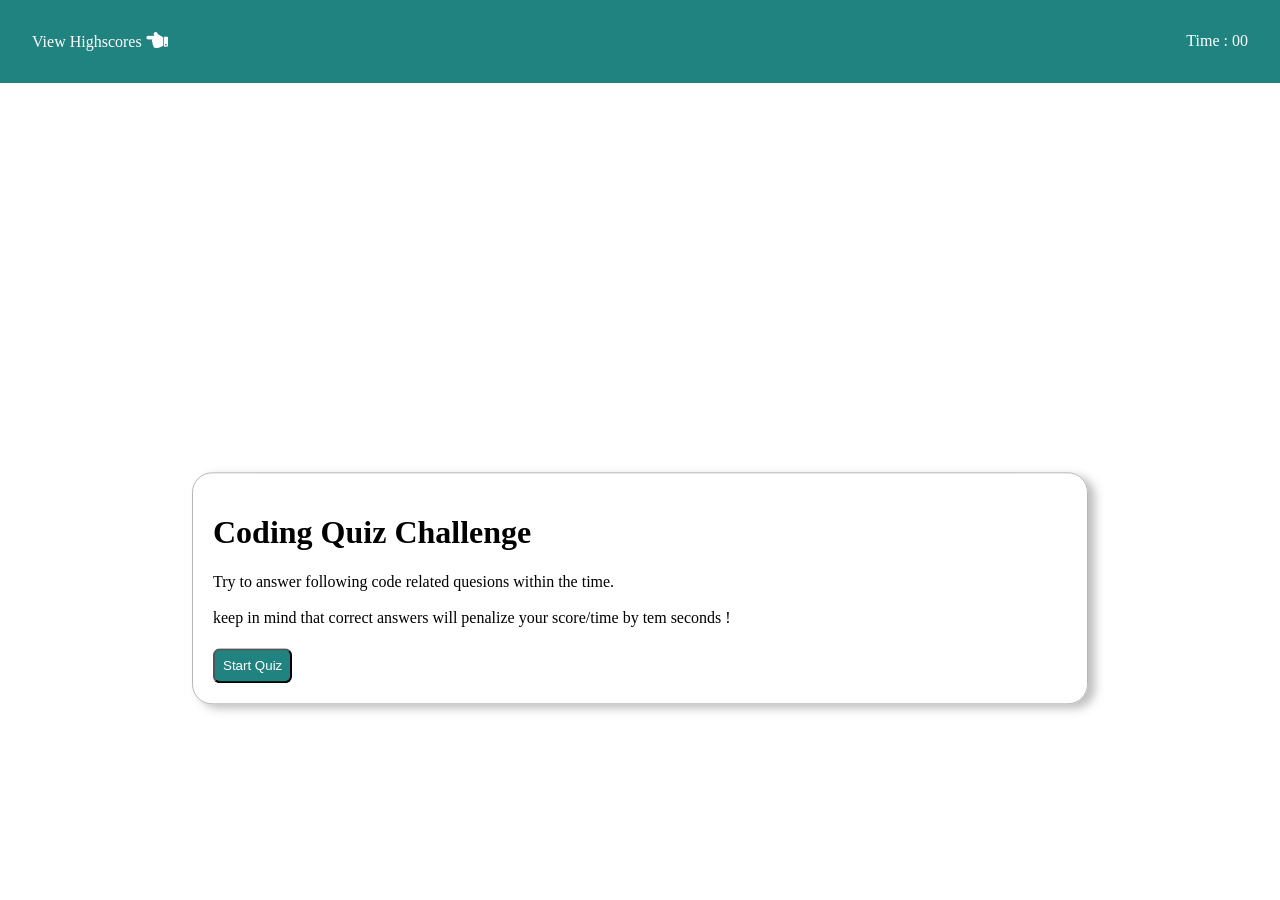
==== index.html @ dbeffa93 "Rename quiz.html to index.html" ====
<!DOCTYPE html>
<html lang="en">

<head>
    <meta charset="UTF-8">
    <meta http-equiv="X-UA-Compatible" content="IE=edge">
    <meta name="viewport" content="width=device-width, initial-scale=1.0">
    <!-- <link rel="stylesheet" href="quiz.css"> -->
    <link rel="stylesheet" href="https://cdnjs.cloudflare.com/ajax/libs/font-awesome/5.15.3/css/all.min.css">
    <title>RAHUL - Quiz Project</title>
    <style>
        *{
    box-sizing: border-box;
    padding: 0px;
    
}
body{
    background-color: #ffffff;
    margin: 0px;
}
header{
    /* border: 1px solid red; */
    background-color: #218380;
    padding: 30px;
    color: white;
}
main{
    /* border: 1px solid red;  */
    
}
table{
    width: 100%;
}
#timeposition{
    text-align: right;
    
}
.all_center{
    position: absolute;
    top: 70%;
    left: 50%;
    transform: translate(-50%, -68%); 
    border: 1.5px solid rgb(184, 181, 181);
    box-shadow: 7px 4px 10px rgba(180, 178, 178, 0.842);
    padding: 20px;
    border-radius: 20px;
    min-width: 250px;
}
.btn_style{
    background-color: #218380;
    color: white;
    border-radius: 7px;
    padding: 8px;
    margin-top: 5px;
    cursor: pointer;
}
.option{
    background-color: #808000;
    color: rgb(248, 245, 245);
    padding: 7px;
    border-radius: 5px;
    cursor: pointer;
}

#intro_qz{
    width: 70%;
    /* display: none; */
}
#score_temp{
    display: none;
}
#qus_temp{
    width: 70%;
    display: none;
}
#alldone{
    display: none;
}
#timer{
    color: red;
}
#leaderboard{
    cursor: pointer;
}


    </style>
</head>

<body>
    <header>
        <table>
            <tr>
                <td><a id=leaderboard>View Highscores <i class="fas   fa-hand-point-left fa-lg"></i>
                    </a></td>
                <td id="timeposition">Time : <span id="timer_con">00</span> </td>
            </tr>
        </table>
    </header>
    <main>

        <div id="intro_qz" class="all_center">
            <h1 id="intro_h1">Coding Quiz Challenge</h1>
            <p id="intro_p">Try to answer following code related quesions within the time.<br/><br/>keep in mind that correct answers will penalize your score/time by tem seconds !
            </p>
            <button id="startquiz" class="btn_style">Start Quiz</button>
        </div>

        <div class="all_center" id="score_temp">
            <h1>High Scores</h1>
            <p>1. <span id="name1_tem">Winner</span>  <span id="score1_tem">00</span> </p>
            <p>2. <span id="name2_tem">Winner</span>  <span id="score2_tem">00</span> </p>
            <p>3. <span id="name3_tem">Winner</span>  <span id="score3_tem">00</span> </p>
            <button class="btn_style" id="hs_back_btn">Go Back</button>
            <button class="btn_style" id="clear_highscore">Clear Highscores</button>
        </div>

        <div class="all_center" id="qus_temp">
            <h3 id="ques">Commonly used data types DO NOT include:</h3>
            <p class="option" id="opt1">1. strings</p>
            <p class="option" id="opt2">2. booleans</p>
            <p class="option" id="opt3">3. alerts</p>
            <p class="option" id="opt4">4. numbers</p>
            <button class="btn_style" id="prev">Previous</button>
            <button class="btn_style" id="next">next</button>
        </div>

        <div class=" all_center" id="alldone">
            <h1>All Done !</h1>
            <p>Your Final Score is <span id="score_tem">0</span> </p>
            <label for="">Enter Initials :</label>
            <input type="text" value="" placeholder="Name" id="name_tem">
            <button class="btn_style" id="alldone_sub_btn">Submit</button>
        </div>

    </main>

    <!-- <script src="quiz.js"></script> -->
    <script>
        const questions = [
    {
        questionText: "1. Commonly used data types DO NOT include:",
        options: ["1. strings", "2. booleans", "3. alerts", "4. numbers"],
        answer: "3. alerts",
    },
    {
        questionText: "2. Arrays in JavaScript can be used to store ______.",
        options: [
            "1. numbers and strings",
            "2. other arrays",
            "3. booleans",
            "4. all of the above",
        ],
        answer: "4. all of the above",
    },
    {
        questionText:
            "3. String values must be enclosed within _____ when being assigned to variables.",
        options: ["1. commas", "2. curly brackets", "3. quotes", "4. parentheses"],
        answer: "3. quotes",
    },
    {
        questionText:
            "4. A very useful tool used during development and debugging for printing content to the debugger is:",
        options: [
            "1. JavaScript",
            "2. terminal/bash",
            "3. for loops",
            "4. console.log",
        ],
        answer: "4. console.log",
    },
    {
        questionText:
            "5. Which of the following is a statement that can be used to terminate a loop, switch or label statement?",
        options: ["1. break", "2. stop", "3. halt", "4. exit"],
        answer: "1. break",
    },
];
let time = 60;
let score = 0;
let highscore1=0 ;
let highscore2=0 ;
let highscore3=0 ;
let name1="Winner1";
let name2="Winner2";
let name3="Winner3";
let ques_id = 0;
let pre_ans = [];
let pre_choice_ans = [];
let click = false;
let choose_flag = true;
let timer_flag=true;
let ques = document.getElementById('ques');
let opt1 = document.getElementById('opt1');
let opt2 = document.getElementById('opt2');
let opt3 = document.getElementById('opt3');
let opt4 = document.getElementById('opt4');
let next = document.getElementById('next');
let prev = document.getElementById('prev');
let timer_con = document.getElementById('timer_con');
let option = document.getElementsByClassName('option')
let startquiz = document.getElementById('startquiz');
let alldone_sub_btn = document.getElementById('alldone_sub_btn');

function timer() {
    timer_con.innerHTML = time;
    if (time > 0 && timer_flag){
        time -= 1;
        setTimeout(timer, 1000);
    }
        
}

let submit_flag = false;
next.addEventListener('click', function () {
    if(time>0){
    if (submit_flag) {
        score_tem.innerHTML = score;
        qus_temp.style.display = "none";
        alldone.style.display = "block";
        submit_flag = false;
        timer_flag=false;
    }
    if (ques_id < questions.length - 1) {
        ques_id++;
        for (let a = 0; a < option.length; a++) {
            option[a].style.background = "#218380";
        }
        if (!click) {
            pre_ans.push('#218380');
            pre_choice_ans.push(opt1);
        }
        click = false;
        if (ques_id == questions.length - 1) {
            next.innerHTML = "Submit";
            submit_flag = true;
        }
        ques.innerHTML = questions[ques_id]['questionText'];
        opt1.innerHTML = questions[ques_id]['options'][0];
        opt2.innerHTML = questions[ques_id]['options'][1];
        opt3.innerHTML = questions[ques_id]['options'][2];
        opt4.innerHTML = questions[ques_id]['options'][3];
        choose_flag = true;
    }
    }
    else{
        score_tem.innerHTML = score;
        qus_temp.style.display="none";
        alldone.style.display="block";
    }
});

prev.addEventListener('click', function () {
    next.innerHTML = "Next";
    if (ques_id > 0) {
        ques_id--;
        for (let a = 0; a < option.length; a++) {
            option[a].style.background = "#218380";
        }
        pre_choice_ans[ques_id].style.background = pre_ans[ques_id];
        ques.innerHTML = questions[ques_id]['questionText'];
        opt1.innerHTML = questions[ques_id]['options'][0];
        opt2.innerHTML = questions[ques_id]['options'][1];
        opt3.innerHTML = questions[ques_id]['options'][2];
        opt4.innerHTML = questions[ques_id]['options'][3];
    }

});

opt1.addEventListener('click', function () {
    if (choose_flag) {
        choose_flag = false;
        click = true;
        pre_choice_ans.push(opt1);
        if (opt1.innerHTML == questions[ques_id]['answer']) {
            opt1.style.background = "green";
            pre_ans.push('green');
            score++;
        }
        else {
            pre_ans.push('red');
            opt1.style.background = "red";
            for (a in option) {
                if (option[a].innerHTML == questions[ques_id]['answer']) {
                    option[a].style.background = "green";
                    break;
                }
            }
        }
    }
});

opt2.addEventListener('click', function () {
    if (choose_flag) {
        choose_flag = false;
        click = true;
        pre_choice_ans.push(opt2);
        if (opt2.innerHTML == questions[ques_id]['answer']) {
            opt2.style.background = "green";
            pre_ans.push('green');
            score++;
        }
        else {
            pre_ans.push('red');
            opt2.style.background = "red";
            for (a in option) {
                if (option[a].innerHTML == questions[ques_id]['answer']) {
                    option[a].style.background = "green";
                    break;
                }
            }
        }
    }
});

opt3.addEventListener('click', function () {
    if (choose_flag) {
        choose_flag = false;
        click = true;
        pre_choice_ans.push(opt3);
        if (opt3.innerHTML == questions[ques_id]['answer']) {
            opt3.style.background = "green";
            pre_ans.push('green');
            score++;
        }
        else {
            pre_ans.push('red');
            opt3.style.background = "red";
            for (a in option) {
                if (option[a].innerHTML == questions[ques_id]['answer']) {
                    option[a].style.background = "green";
                    break;
                }
            }
        }
    }
});

opt4.addEventListener('click', function () {
    if (choose_flag) {
        choose_flag = false;
        click = true;
        pre_choice_ans.push(opt4);
        if (opt4.innerHTML == questions[ques_id]['answer']) {
            opt4.style.background = "green";
            pre_ans.push('green');
            score++;
        }
        else {
            pre_ans.push('red');
            opt4.style.background = "red";
            for (a in option) {
                if (option[a].innerHTML == questions[ques_id]['answer']) {
                    option[a].style.background = "green";
                    break;
                }
            }
        }
    }
});

startquiz.addEventListener('click', function () {
    score = 0;
    ques_id = 0;
    pre_ans = [];
    pre_choice_ans = [];
    click = false;
    choose_flag = true;
    submit_flag = false;
    next.innerHTML = "Next";
    prev.innerHTML = "Previous";
    ques.innerHTML = questions[0]['questionText'];
    opt1.innerHTML = questions[0]['options'][0];
    opt2.innerHTML = questions[0]['options'][1];
    opt3.innerHTML = questions[0]['options'][2];
    opt4.innerHTML = questions[0]['options'][3];
    for (let a = 0; a < option.length; a++) 
        option[a].style.background = "#218380";
    intro_qz.style.display = "none";
    qus_temp.style.display = "block";
    timer_flag=true;
    time=60;
    timer();
});

alldone_sub_btn.addEventListener('click', function () {
    let temp_name=name_tem.value;
    if(score>highscore1){
        highscore3=highscore2;
        highscore2=highscore1;
        highscore1=score;
        name3=name2;
        name2=name1;
        name1=temp_name;
    }
    else if(score>highscore2){
        highscore3=highscore2;
        highscore2=score;
        name3=name2;
        name2=temp_name;
    }
    else if(score>highscore3){
        highscore3=score;
        name3=temp_name;
    }
    else{

    }
    score1_tem.innerHTML=highscore1;
    score2_tem.innerHTML=highscore2;
    score3_tem.innerHTML=highscore3;
    name1_tem.innerHTML=name1;
    name2_tem.innerHTML=name2;
    name3_tem.innerHTML=name3;
    name_tem.value="";
    time=30;
     timer_con.innerHTML =0;
    alldone.style.display = "none";
    score_temp.style.display = "block";
});

let hs_back_btn = document.getElementById('hs_back_btn');
hs_back_btn.addEventListener('click', function () {
    score_temp.style.display = "none";
    intro_qz.style.display = "block";
});

let clear_highscore=document.getElementById('clear_highscore');
clear_highscore.addEventListener('click',function(){
    score1_tem.innerHTML=0;
    score2_tem.innerHTML=0;
    score3_tem.innerHTML=0;
    name1_tem.innerHTML="Winner1";
    name2_tem.innerHTML="Winner2";
    name3_tem.innerHTML="Winner3";
});

let leaderboard=document.getElementById('leaderboard');
leaderboard.addEventListener('click',function(){
    intro_qz.style.display="none";
    qus_temp.style.display="none";
    alldone.style.display="none";
    score_temp.style.display="block";
    timer_flag=false;
});

    </script>
</body>

</html>
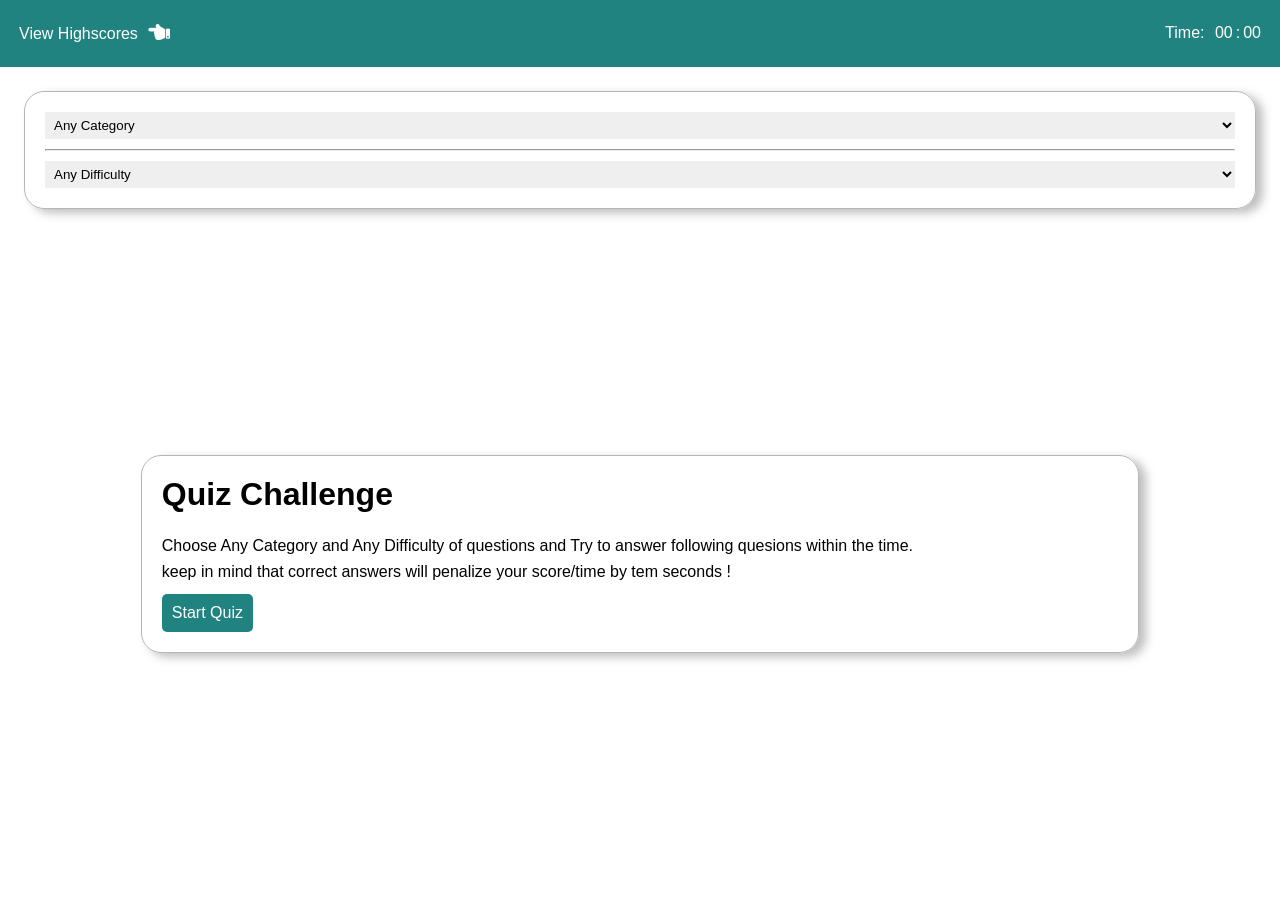
==== commit a761a928: "quiz web app create" ====
--- a/index.html
+++ b/index.html
@@ -1,451 +1,99 @@
 <!DOCTYPE html>
 <html lang="en">
-
 <head>
     <meta charset="UTF-8">
     <meta http-equiv="X-UA-Compatible" content="IE=edge">
     <meta name="viewport" content="width=device-width, initial-scale=1.0">
-    <!-- <link rel="stylesheet" href="quiz.css"> -->
     <link rel="stylesheet" href="https://cdnjs.cloudflare.com/ajax/libs/font-awesome/5.15.3/css/all.min.css">
-    <title>RAHUL - Quiz Project</title>
-    <style>
-        *{
-    box-sizing: border-box;
-    padding: 0px;
-    
-}
-body{
-    background-color: #ffffff;
-    margin: 0px;
-}
-header{
-    /* border: 1px solid red; */
-    background-color: #218380;
-    padding: 30px;
-    color: white;
-}
-main{
-    /* border: 1px solid red;  */
-    
-}
-table{
-    width: 100%;
-}
-#timeposition{
-    text-align: right;
-    
-}
-.all_center{
-    position: absolute;
-    top: 70%;
-    left: 50%;
-    transform: translate(-50%, -68%); 
-    border: 1.5px solid rgb(184, 181, 181);
-    box-shadow: 7px 4px 10px rgba(180, 178, 178, 0.842);
-    padding: 20px;
-    border-radius: 20px;
-    min-width: 250px;
-}
-.btn_style{
-    background-color: #218380;
-    color: white;
-    border-radius: 7px;
-    padding: 8px;
-    margin-top: 5px;
-    cursor: pointer;
-}
-.option{
-    background-color: #808000;
-    color: rgb(248, 245, 245);
-    padding: 7px;
-    border-radius: 5px;
-    cursor: pointer;
-}
-
-#intro_qz{
-    width: 70%;
-    /* display: none; */
-}
-#score_temp{
-    display: none;
-}
-#qus_temp{
-    width: 70%;
-    display: none;
-}
-#alldone{
-    display: none;
-}
-#timer{
-    color: red;
-}
-#leaderboard{
-    cursor: pointer;
-}
-
-
-    </style>
+    <link rel="stylesheet" href="./style.css">
+    <title>My Qiize App</title>
 </head>
-
 <body>
-    <header>
-        <table>
-            <tr>
-                <td><a id=leaderboard>View Highscores <i class="fas   fa-hand-point-left fa-lg"></i>
-                    </a></td>
-                <td id="timeposition">Time : <span id="timer_con">00</span> </td>
-            </tr>
-        </table>
-    </header>
-    <main>
-
-        <div id="intro_qz" class="all_center">
-            <h1 id="intro_h1">Coding Quiz Challenge</h1>
-            <p id="intro_p">Try to answer following code related quesions within the time.<br/><br/>keep in mind that correct answers will penalize your score/time by tem seconds !
-            </p>
-            <button id="startquiz" class="btn_style">Start Quiz</button>
+    <div class="body-container">
+        <div class="header">
+            <div class="view-score">
+                <span>View Highscores</span>
+                <span><i class="fas   fa-hand-point-left fa-lg"></i></span>
+            </div>
+            <div class="marking-box">
+                <span class="nu">1</span>
+                <hr>
+                <span class="de">10</span>
+            </div>
+            <div class="timer-box">
+                <span>Time: </span>
+                <span class="minutes">00</span>:<span class="seconds">00</span>
+            </div>
         </div>
 
-        <div class="all_center" id="score_temp">
-            <h1>High Scores</h1>
-            <p>1. <span id="name1_tem">Winner</span>  <span id="score1_tem">00</span> </p>
-            <p>2. <span id="name2_tem">Winner</span>  <span id="score2_tem">00</span> </p>
-            <p>3. <span id="name3_tem">Winner</span>  <span id="score3_tem">00</span> </p>
-            <button class="btn_style" id="hs_back_btn">Go Back</button>
-            <button class="btn_style" id="clear_highscore">Clear Highscores</button>
+        <!-- quize input container  -->
+        <div class="quiz-category-box container">
+        
+            <select name="trivia_category" class="category-box">
+                <option value="">Any Category</option>
+                <option value="18">Science: Computers</option>
+                <option value="19">Science: Mathematics</option>
+                <option value="9">General Knowledge</option>
+                <option value="23">History</option>
+            </select>
+        <hr>
+            <select name="difficulty" class="difficulty-box">
+                <option value="">Any Difficulty</option>
+                <option value="easy">Easy</option>
+                <option value="medium">Medium</option>
+                <option value="hard">Hard</option>
+            </select>
         </div>
+    
+        <div class="main">
 
-        <div class="all_center" id="qus_temp">
-            <h3 id="ques">Commonly used data types DO NOT include:</h3>
-            <p class="option" id="opt1">1. strings</p>
-            <p class="option" id="opt2">2. booleans</p>
-            <p class="option" id="opt3">3. alerts</p>
-            <p class="option" id="opt4">4. numbers</p>
-            <button class="btn_style" id="prev">Previous</button>
-            <button class="btn_style" id="next">next</button>
+            <!-- start quiz container  -->
+            <div class="start-quiz-box container">
+                <h1 class="heading">
+                    <span>Quiz Challenge</span>
+                </h1>
+                <p>Choose Any Category and Any Difficulty of questions and Try to answer following quesions within the time.</p>
+                <p>keep in mind that correct answers will penalize your score/time by tem seconds !</p>
+                <button class="start-quiz btn">Start Quiz</button>
+            </div>
+
+            <!-- question box container  -->
+            <div class="ques-box container">
+                <h2 class="heading question-box"></h2>
+                <div class="option-box"></div>
+                <div class="option-box"></div>
+                <div class="option-box"></div>
+                <div class="option-box"></div>
+                <div class="buttons">
+                    <button class="previous btn">Previous</button>
+                    <button class="next btn">Next</button>
+                </div>
+            </div>
+
+            <!-- alldone container  -->
+            <div class="alldone-box container">
+                <h2 class="heading">All Done !</h2>
+                <p>Your Final Score is: <span id="final-score">0</span> </p>
+                <input type="text" placeholder="Enter Name">
+                <button class="alldone-submit btn">Submit</button>
+            </div>
+
+            <!-- view score container  -->
+            <div class="high-scores container">
+                <h2 class="heading">
+                    <span>High Scores</span>
+                </h2>
+                <div class="toppers-box"></div>
+                <div class="buttons">
+                    <button class="go-back btn">Go Back</button>
+                    <button class="clear-scores btn">Clear Highscores</button>
+                </div>
+            </div>
+
         </div>
+    </div>
 
-        <div class=" all_center" id="alldone">
-            <h1>All Done !</h1>
-            <p>Your Final Score is <span id="score_tem">0</span> </p>
-            <label for="">Enter Initials :</label>
-            <input type="text" value="" placeholder="Name" id="name_tem">
-            <button class="btn_style" id="alldone_sub_btn">Submit</button>
-        </div>
-
-    </main>
-
-    <!-- <script src="quiz.js"></script> -->
-    <script>
-        const questions = [
-    {
-        questionText: "1. Commonly used data types DO NOT include:",
-        options: ["1. strings", "2. booleans", "3. alerts", "4. numbers"],
-        answer: "3. alerts",
-    },
-    {
-        questionText: "2. Arrays in JavaScript can be used to store ______.",
-        options: [
-            "1. numbers and strings",
-            "2. other arrays",
-            "3. booleans",
-            "4. all of the above",
-        ],
-        answer: "4. all of the above",
-    },
-    {
-        questionText:
-            "3. String values must be enclosed within _____ when being assigned to variables.",
-        options: ["1. commas", "2. curly brackets", "3. quotes", "4. parentheses"],
-        answer: "3. quotes",
-    },
-    {
-        questionText:
-            "4. A very useful tool used during development and debugging for printing content to the debugger is:",
-        options: [
-            "1. JavaScript",
-            "2. terminal/bash",
-            "3. for loops",
-            "4. console.log",
-        ],
-        answer: "4. console.log",
-    },
-    {
-        questionText:
-            "5. Which of the following is a statement that can be used to terminate a loop, switch or label statement?",
-        options: ["1. break", "2. stop", "3. halt", "4. exit"],
-        answer: "1. break",
-    },
-];
-let time = 60;
-let score = 0;
-let highscore1=0 ;
-let highscore2=0 ;
-let highscore3=0 ;
-let name1="Winner1";
-let name2="Winner2";
-let name3="Winner3";
-let ques_id = 0;
-let pre_ans = [];
-let pre_choice_ans = [];
-let click = false;
-let choose_flag = true;
-let timer_flag=true;
-let ques = document.getElementById('ques');
-let opt1 = document.getElementById('opt1');
-let opt2 = document.getElementById('opt2');
-let opt3 = document.getElementById('opt3');
-let opt4 = document.getElementById('opt4');
-let next = document.getElementById('next');
-let prev = document.getElementById('prev');
-let timer_con = document.getElementById('timer_con');
-let option = document.getElementsByClassName('option')
-let startquiz = document.getElementById('startquiz');
-let alldone_sub_btn = document.getElementById('alldone_sub_btn');
-
-function timer() {
-    timer_con.innerHTML = time;
-    if (time > 0 && timer_flag){
-        time -= 1;
-        setTimeout(timer, 1000);
-    }
-        
-}
-
-let submit_flag = false;
-next.addEventListener('click', function () {
-    if(time>0){
-    if (submit_flag) {
-        score_tem.innerHTML = score;
-        qus_temp.style.display = "none";
-        alldone.style.display = "block";
-        submit_flag = false;
-        timer_flag=false;
-    }
-    if (ques_id < questions.length - 1) {
-        ques_id++;
-        for (let a = 0; a < option.length; a++) {
-            option[a].style.background = "#218380";
-        }
-        if (!click) {
-            pre_ans.push('#218380');
-            pre_choice_ans.push(opt1);
-        }
-        click = false;
-        if (ques_id == questions.length - 1) {
-            next.innerHTML = "Submit";
-            submit_flag = true;
-        }
-        ques.innerHTML = questions[ques_id]['questionText'];
-        opt1.innerHTML = questions[ques_id]['options'][0];
-        opt2.innerHTML = questions[ques_id]['options'][1];
-        opt3.innerHTML = questions[ques_id]['options'][2];
-        opt4.innerHTML = questions[ques_id]['options'][3];
-        choose_flag = true;
-    }
-    }
-    else{
-        score_tem.innerHTML = score;
-        qus_temp.style.display="none";
-        alldone.style.display="block";
-    }
-});
-
-prev.addEventListener('click', function () {
-    next.innerHTML = "Next";
-    if (ques_id > 0) {
-        ques_id--;
-        for (let a = 0; a < option.length; a++) {
-            option[a].style.background = "#218380";
-        }
-        pre_choice_ans[ques_id].style.background = pre_ans[ques_id];
-        ques.innerHTML = questions[ques_id]['questionText'];
-        opt1.innerHTML = questions[ques_id]['options'][0];
-        opt2.innerHTML = questions[ques_id]['options'][1];
-        opt3.innerHTML = questions[ques_id]['options'][2];
-        opt4.innerHTML = questions[ques_id]['options'][3];
-    }
-
-});
-
-opt1.addEventListener('click', function () {
-    if (choose_flag) {
-        choose_flag = false;
-        click = true;
-        pre_choice_ans.push(opt1);
-        if (opt1.innerHTML == questions[ques_id]['answer']) {
-            opt1.style.background = "green";
-            pre_ans.push('green');
-            score++;
-        }
-        else {
-            pre_ans.push('red');
-            opt1.style.background = "red";
-            for (a in option) {
-                if (option[a].innerHTML == questions[ques_id]['answer']) {
-                    option[a].style.background = "green";
-                    break;
-                }
-            }
-        }
-    }
-});
-
-opt2.addEventListener('click', function () {
-    if (choose_flag) {
-        choose_flag = false;
-        click = true;
-        pre_choice_ans.push(opt2);
-        if (opt2.innerHTML == questions[ques_id]['answer']) {
-            opt2.style.background = "green";
-            pre_ans.push('green');
-            score++;
-        }
-        else {
-            pre_ans.push('red');
-            opt2.style.background = "red";
-            for (a in option) {
-                if (option[a].innerHTML == questions[ques_id]['answer']) {
-                    option[a].style.background = "green";
-                    break;
-                }
-            }
-        }
-    }
-});
-
-opt3.addEventListener('click', function () {
-    if (choose_flag) {
-        choose_flag = false;
-        click = true;
-        pre_choice_ans.push(opt3);
-        if (opt3.innerHTML == questions[ques_id]['answer']) {
-            opt3.style.background = "green";
-            pre_ans.push('green');
-            score++;
-        }
-        else {
-            pre_ans.push('red');
-            opt3.style.background = "red";
-            for (a in option) {
-                if (option[a].innerHTML == questions[ques_id]['answer']) {
-                    option[a].style.background = "green";
-                    break;
-                }
-            }
-        }
-    }
-});
-
-opt4.addEventListener('click', function () {
-    if (choose_flag) {
-        choose_flag = false;
-        click = true;
-        pre_choice_ans.push(opt4);
-        if (opt4.innerHTML == questions[ques_id]['answer']) {
-            opt4.style.background = "green";
-            pre_ans.push('green');
-            score++;
-        }
-        else {
-            pre_ans.push('red');
-            opt4.style.background = "red";
-            for (a in option) {
-                if (option[a].innerHTML == questions[ques_id]['answer']) {
-                    option[a].style.background = "green";
-                    break;
-                }
-            }
-        }
-    }
-});
-
-startquiz.addEventListener('click', function () {
-    score = 0;
-    ques_id = 0;
-    pre_ans = [];
-    pre_choice_ans = [];
-    click = false;
-    choose_flag = true;
-    submit_flag = false;
-    next.innerHTML = "Next";
-    prev.innerHTML = "Previous";
-    ques.innerHTML = questions[0]['questionText'];
-    opt1.innerHTML = questions[0]['options'][0];
-    opt2.innerHTML = questions[0]['options'][1];
-    opt3.innerHTML = questions[0]['options'][2];
-    opt4.innerHTML = questions[0]['options'][3];
-    for (let a = 0; a < option.length; a++) 
-        option[a].style.background = "#218380";
-    intro_qz.style.display = "none";
-    qus_temp.style.display = "block";
-    timer_flag=true;
-    time=60;
-    timer();
-});
-
-alldone_sub_btn.addEventListener('click', function () {
-    let temp_name=name_tem.value;
-    if(score>highscore1){
-        highscore3=highscore2;
-        highscore2=highscore1;
-        highscore1=score;
-        name3=name2;
-        name2=name1;
-        name1=temp_name;
-    }
-    else if(score>highscore2){
-        highscore3=highscore2;
-        highscore2=score;
-        name3=name2;
-        name2=temp_name;
-    }
-    else if(score>highscore3){
-        highscore3=score;
-        name3=temp_name;
-    }
-    else{
-
-    }
-    score1_tem.innerHTML=highscore1;
-    score2_tem.innerHTML=highscore2;
-    score3_tem.innerHTML=highscore3;
-    name1_tem.innerHTML=name1;
-    name2_tem.innerHTML=name2;
-    name3_tem.innerHTML=name3;
-    name_tem.value="";
-    time=30;
-     timer_con.innerHTML =0;
-    alldone.style.display = "none";
-    score_temp.style.display = "block";
-});
-
-let hs_back_btn = document.getElementById('hs_back_btn');
-hs_back_btn.addEventListener('click', function () {
-    score_temp.style.display = "none";
-    intro_qz.style.display = "block";
-});
-
-let clear_highscore=document.getElementById('clear_highscore');
-clear_highscore.addEventListener('click',function(){
-    score1_tem.innerHTML=0;
-    score2_tem.innerHTML=0;
-    score3_tem.innerHTML=0;
-    name1_tem.innerHTML="Winner1";
-    name2_tem.innerHTML="Winner2";
-    name3_tem.innerHTML="Winner3";
-});
-
-let leaderboard=document.getElementById('leaderboard');
-leaderboard.addEventListener('click',function(){
-    intro_qz.style.display="none";
-    qus_temp.style.display="none";
-    alldone.style.display="none";
-    score_temp.style.display="block";
-    timer_flag=false;
-});
-
-    </script>
+    <!-- script  -->
+    <script src="./script.js"></script>
 </body>
-
-</html>
+</html>
--- a/style.css
+++ b/style.css
@@ -0,0 +1,166 @@
+*{
+    margin: 0;
+    padding: 0;
+    box-sizing: border-box;
+    font-family: sans-serif;
+}
+body{
+    margin: 0;
+    padding: 0;
+    user-select: none;
+}
+
+/* button style */
+.btn{
+    all: unset;
+    width: fit-content;
+    background-color: #218380;
+    color: white;
+    padding: 10px;
+    margin: 5px 10px 0 0;
+    border-radius: 5px;
+    cursor: pointer;
+}
+
+/* container style  */
+.container{
+    border: 1.5px solid rgb(184, 181, 181);
+    box-shadow: 7px 4px 10px rgba(180, 178, 178, 0.842);
+    padding: 20px;
+    border-radius: 20px;
+    display: flex;
+    flex-direction: column;
+    gap: .5rem;
+}
+/* heading style */
+.heading{
+    margin-bottom: 1rem;
+}
+
+/* body-container style */
+.body-container{
+    width: 100%;
+    height: 100vh;
+    display: flex;
+    flex-direction: column;
+}
+
+/* header style */
+.header{
+    background-color: #218380;
+    color: white;
+    padding: 1.5rem 1rem;
+    display: flex;
+    justify-content: space-between;
+    align-items: center;
+    text-align: center;
+}
+.header .view-score{
+    cursor: pointer;
+}
+.header span{
+    margin: 3px;
+}
+
+/* current ques style */
+.marking-box{
+    background-color: white;
+    color: #218380;
+    width: 50px;
+    height: 50px;
+    border-radius: 50%;
+    display: flex;
+    flex-direction: column;
+    justify-content: center;
+    align-items: center;
+    font-weight: bold;
+    display: none;
+}
+.marking-box hr{
+    width: 60%;
+    min-height: 2px;
+    background-color: #218380;
+}
+
+/* input box style  */
+.quiz-category-box{
+   margin: 1.5rem;
+   margin-bottom: 0;
+   gap: 10px;
+}
+.category-box , .difficulty-box{
+    padding: 5px;
+    border-color: #218380;
+    border: 1.5px solid #218380;
+    outline: none;
+    border: none;
+}
+
+option{
+    background-color: #218380;
+    color: white;
+}
+
+/* main style  */
+.main{
+    flex-grow: 1;
+    display: flex;
+    flex-direction: column;
+    justify-content: center;
+    align-items: center;
+    gap: 1rem;
+    padding: 1rem;
+}
+
+/* start-quiz container style  */
+.start-quiz-box {
+    width: 80%;
+    /* display: none; */
+}
+
+/* question box style  */
+.ques-box{
+    width: 90%;
+    max-width: 500px;
+    display: none;
+}
+
+/* option style  */
+.option-box{
+    background-color: #218380;
+    color: white;
+    margin: 5px 0;
+    padding: 7px 5px;
+    border-radius: 5px;
+    font-size: 1.3rem;
+}
+
+/* alldone container  */
+.alldone-box{
+    align-items: center;
+    display: none;
+}
+.alldone-box input{
+    all: unset;
+    padding: 5px;
+    border-bottom: 2px solid #218380;
+}
+
+/* high score style */
+.high-scores{
+    display: none;
+}
+.high-scores p{
+    padding: 10px 0;
+    border-bottom:  1px solid gray;
+    /* width: 70%; */
+    
+}
+.buttons{
+    display: flex;
+}
+
+
+
+
+
